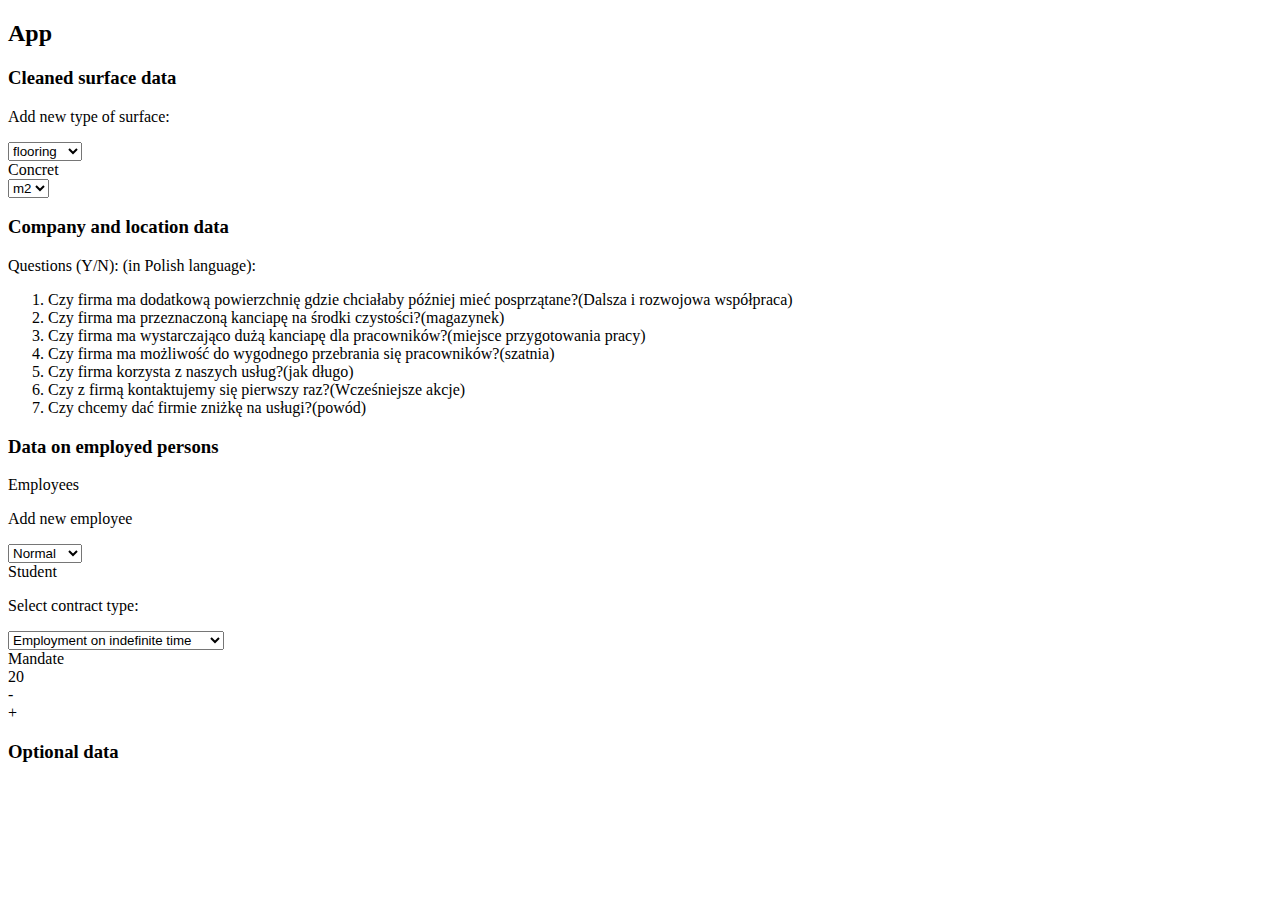
==== core/html/app.html @ c0f544fb "App, bootsrtap" ====
<!DOCTYPE html>
<html lang="en">
<head>
    <meta charset="UTF-8">
    <meta http-equiv="X-UA-Compatible" content="IE=edge">
    <meta name="viewport" content="width=device-width, initial-scale=1.0">
    <link rel="stylesheet" type="text/css" href="styles/bootstrap.min" />
    <title>App</title>
</head>
<body>
    <header>
        <h2>App</h2>
    </header>
    <main>
        <div class="container text-center" id="content">
            <div class="row">
                <div class="col-md-12 col-lg-6 col-xl-4">
                    <h3>Cleaned surface data</h3>
                    <div>
                        <p>Add new type of surface:</p>
                        <list>

                        </list>
                        <select>
                            <option>flooring</option>
                            <option>lawn</option>
                            <option>concrete</option>
                            <option>paved</option>
                            <option>brick</option>
                            <option>asphalt</option>
                            <option>agricult</option>
                        </select>
                        <div class="surface">
                            <div class="surfaceType">Concret</div><div class="surfaceSpace"><select><option>m<sup>2</sup></option><option>%</option></select></div>
                        </div>
                    </div>
                </div>
                <div class="col-md-12 col-lg-6 col-xl-4">
                    <h3>Company and location data</h3>
                    <div>
                        <p>Questions (Y/N): (in Polish language):</p>
                        <ol>
                            <li>Czy firma ma dodatkową powierzchnię gdzie chciałaby później mieć posprzątane?(Dalsza i rozwojowa współpraca)</li>
                            <li>Czy firma ma przeznaczoną kanciapę na środki czystości?(magazynek)</li>
                            <li>Czy firma ma wystarczająco dużą kanciapę dla pracowników?(miejsce przygotowania pracy)</li>
                            <li>Czy firma ma możliwość do wygodnego przebrania się pracowników?(szatnia)</li>
                            <li>Czy firma korzysta z naszych usług?(jak długo)</li>
                            <li>Czy z firmą kontaktujemy się pierwszy raz?(Wcześniejsze akcje)</li>
                            <li>Czy chcemy dać firmie zniżkę na usługi?(powód)</li>
                        </ol>
                    </div>
                </div>
                <div class="col-md-12 col-lg-6 col-xl-4">
                    <h3>Data on employed persons</h3>
                    <div>
                        <p>Employees</p>
                        <p>Add new employee</p>
                        <select>
                            <option>Normal</option>
                            <option>Disabled</option>
                            <option>Student</option>
                        </select>
                        <div class="employee">
                            <div class="employeeType">Student</div>
                            <div class="typeOfCotract">
                                <p>Select contract type:</p>
                                <select>
                                    <optgroup label="Employment:">
                                        <option>Employment on indefinite time</option>
                                        <option>Employment on specified time</option>
                                        <option>Employment for replacement</option>
                                    </optgroup>
                                    <optgroup label="Other:">
                                        <option>Mandate</option>
                                        <option>contract work</option>
                                        <option>without contributions(student)</option>
                                    </optgroup>
                                </select>
                                </div>
                            <div class="employeeQuantity">
                                <div class="name">Mandate</div>
                                <div class="quantity">20</div>
                                <div class="minus">-</div>
                                <div class="plus">+</div>
                            </div>
                        </div>
                </div>
                
            </div>  <div class="col-md-12 col-lg-6 col-xl-12">
                <h3>Optional data</h3>
                <div></div>
            </div>
        </div>
    </main>
    <script src="scripts/jQuery"></script>
    <script src="scripts/app"></script>
</body>
</html>
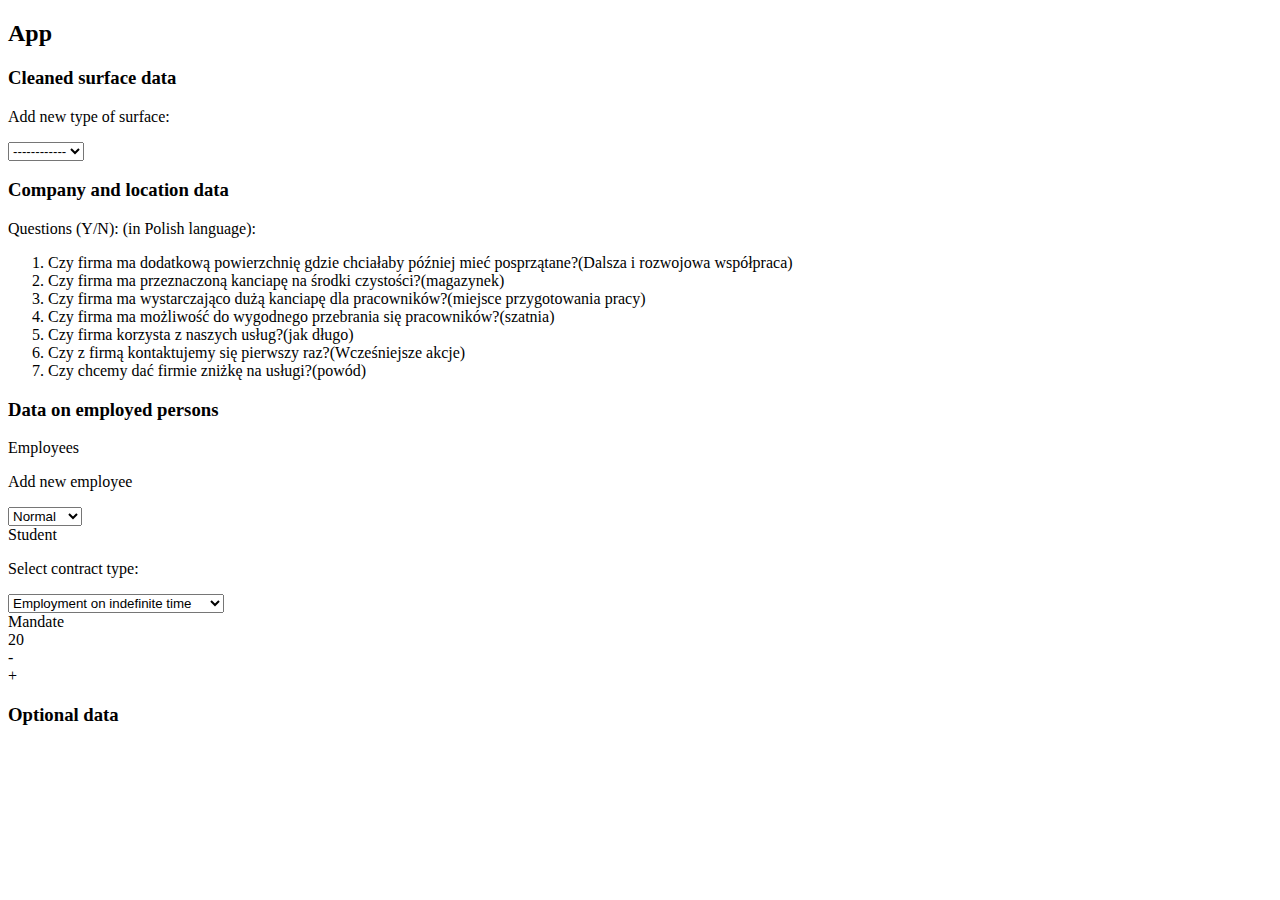
==== commit 592f1acf: "create app.css, modified main.css, modules," ====
--- a/core/html/app.html
+++ b/core/html/app.html
@@ -5,6 +5,7 @@
     <meta http-equiv="X-UA-Compatible" content="IE=edge">
     <meta name="viewport" content="width=device-width, initial-scale=1.0">
     <link rel="stylesheet" type="text/css" href="styles/bootstrap.min" />
+    <link rel="stylesheet" type="text/css" href="styles/app" />
     <title>App</title>
 </head>
 <body>
@@ -16,12 +17,10 @@
             <div class="row">
                 <div class="col-md-12 col-lg-6 col-xl-4">
                     <h3>Cleaned surface data</h3>
-                    <div>
-                        <p>Add new type of surface:</p>
-                        <list>
-
-                        </list>
-                        <select>
+                    <div class="row">
+                        <p class="col-xs-8 col-sm-8 col-md-6 col-lg-6 col-xl-6">Add new type of surface:</p>
+                        <select id="surfaceType" class="col-xs-12 col-sm-12 col-md-6 col-lg-6 col-xl-6">
+                            <option value="0" disabled selected>------------</option>
                             <option>flooring</option>
                             <option>lawn</option>
                             <option>concrete</option>
@@ -30,9 +29,9 @@
                             <option>asphalt</option>
                             <option>agricult</option>
                         </select>
-                        <div class="surface">
-                            <div class="surfaceType">Concret</div><div class="surfaceSpace"><select><option>m<sup>2</sup></option><option>%</option></select></div>
-                        </div>
+                    </div>
+                    <div class="row p-3" id="elements">
+                       
                     </div>
                 </div>
                 <div class="col-md-12 col-lg-6 col-xl-4">
@@ -93,6 +92,6 @@
         </div>
     </main>
     <script src="scripts/jQuery"></script>
-    <script src="scripts/app"></script>
+    <script type="module" src="scripts/app"></script>
 </body>
 </html>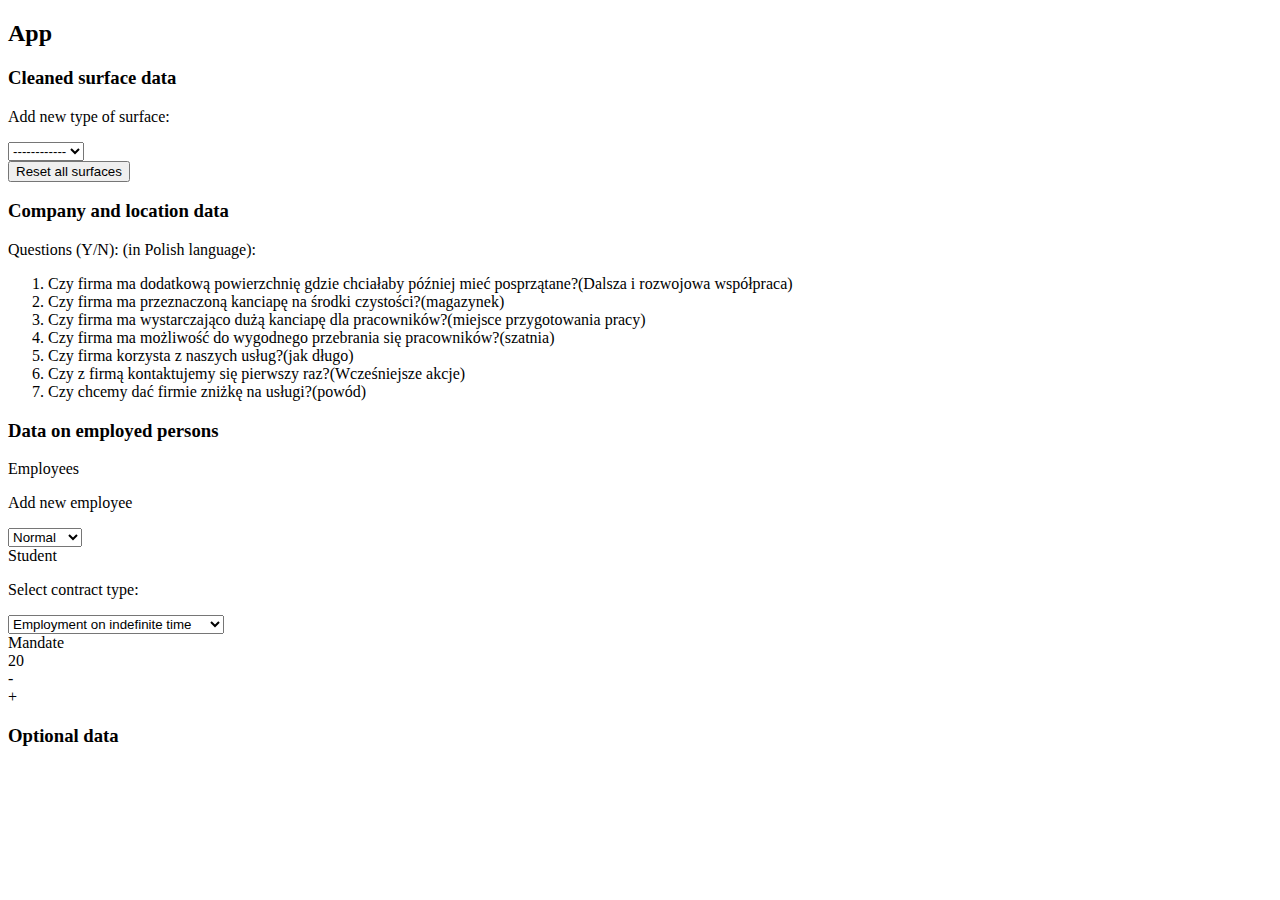
==== commit 39faff5c: "Reset but, paddings,events,liczenie" ====
--- a/core/html/app.html
+++ b/core/html/app.html
@@ -15,7 +15,7 @@
     <main>
         <div class="container text-center" id="content">
             <div class="row">
-                <div class="col-md-12 col-lg-6 col-xl-4">
+                <div class="col-md-12 col-lg-6 col-xl-4 border gy-2 gx-5">
                     <h3>Cleaned surface data</h3>
                     <div class="row">
                         <p class="col-xs-8 col-sm-8 col-md-6 col-lg-6 col-xl-6">Add new type of surface:</p>
@@ -29,6 +29,9 @@
                             <option>asphalt</option>
                             <option>agricult</option>
                         </select>
+                    </div>
+                    <div class="row p-3"> 
+                        <input type="reset" id="resetSur" value="Reset all surfaces" />
                     </div>
                     <div class="row p-3" id="elements">
                        
